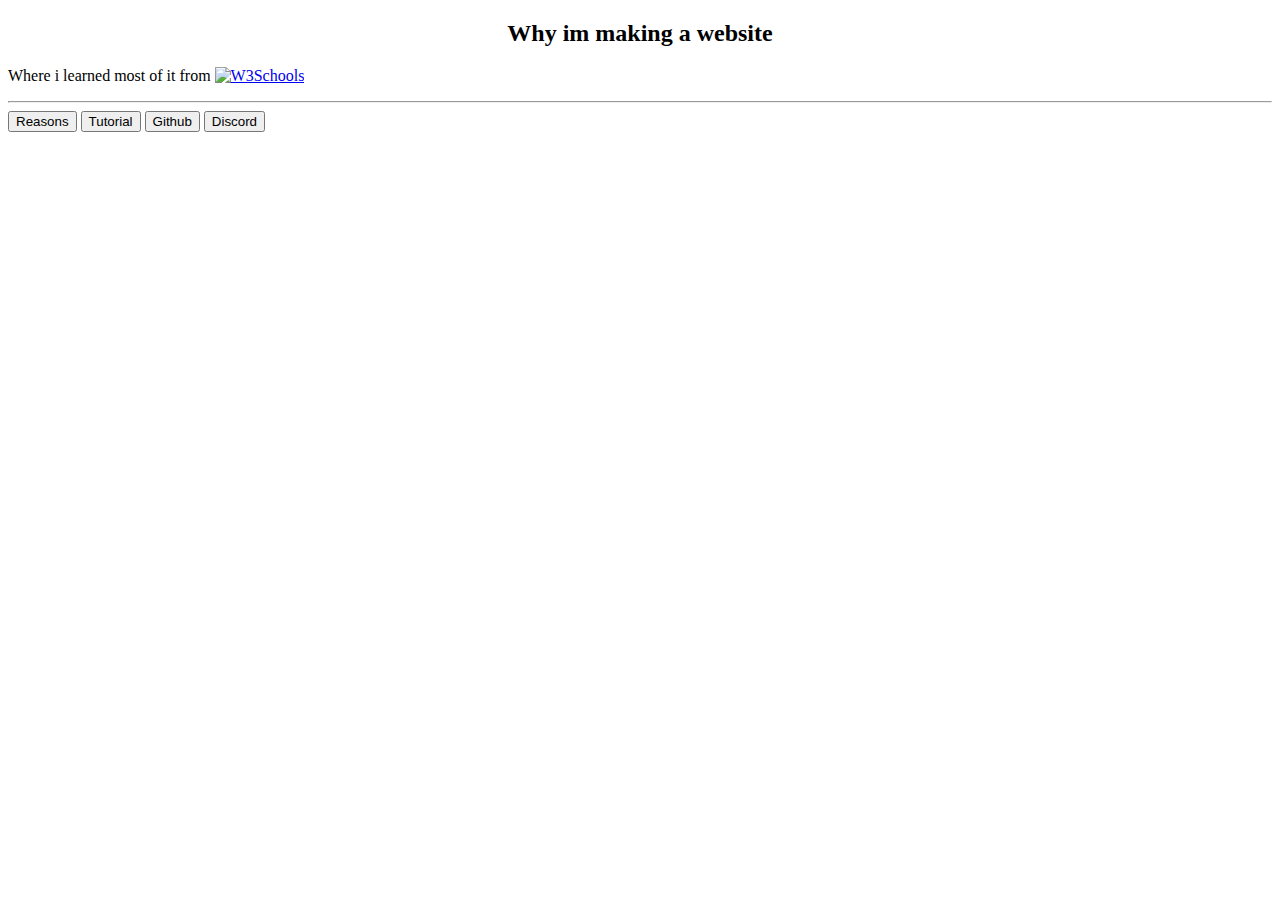
==== index.html @ f805bf25 "updated indexx" ====
<!DOCTYPE html>
<html>
    <head>
    	<link rel="stylesheet" href="style.css">
        <link href="https://modesta.alexflipnote.dev/css/modesta.css" type="text/css" rel="stylesheet">
        <title>Why im leraning how to making a website</title>
        <style>
            div.a {
              text-align: center;
            }

            div.b {
               text-align: left;
            } 
        </style>            
    </head>
    <body>
        <div class="a">
            <h2>Why im making a website</h2>
        </div>
        <div class="b">
            <p>
                Where i learned most of it from <a href="https://www.w3schools.com">
                <img border="0" alt="W3Schools" src="https://i.imgur.com/YDsjtbC.png" width="100" height="100">
                </a>
                </p>
        </div>
       <hr>
           <div class="container">
        <a href="Reasons.html"><button class="btn btn1">Reasons</button></a>
        <a href="https://www.youtube.com/watch?v=hZTfLmBhaDg"><button class="btn btn2">Tutorial</button></a>
        <a href="https://github.com/xMistt/fortnitepy-bot"><button class="btn btn1">Github</button></a>
        <a href="https://discord.gg/fnpy"><button class="btn btn2">Discord</button></a>
    </div>
    </body>
</html>
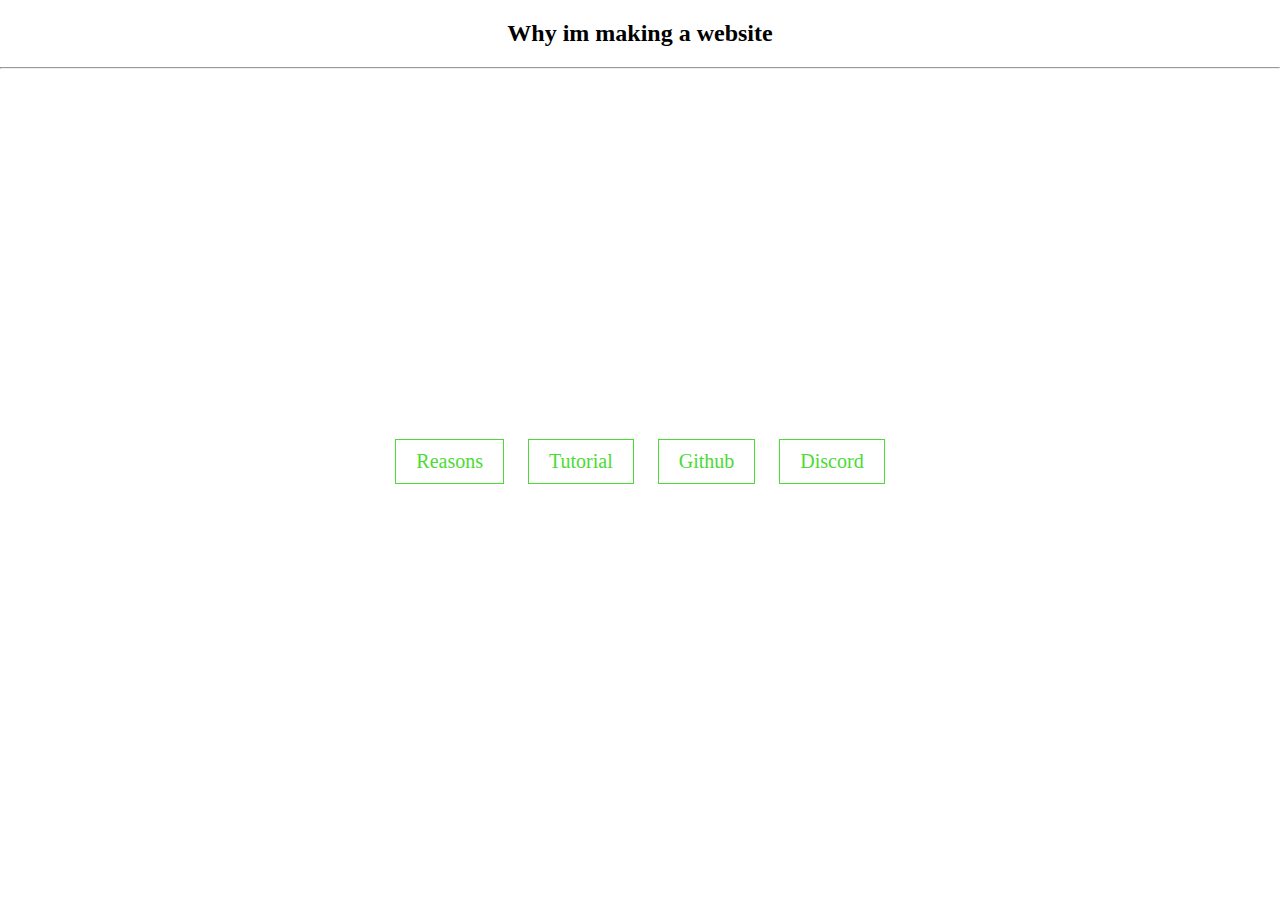
==== commit d1e1621a: "Update index.html" ====
--- a/index.html
+++ b/index.html
@@ -18,13 +18,6 @@
         <div class="a">
             <h2>Why im making a website</h2>
         </div>
-        <div class="b">
-            <p>
-                Where i learned most of it from <a href="https://www.w3schools.com">
-                <img border="0" alt="W3Schools" src="https://i.imgur.com/YDsjtbC.png" width="100" height="100">
-                </a>
-                </p>
-        </div>
        <hr>
            <div class="container">
         <a href="Reasons.html"><button class="btn btn1">Reasons</button></a>
--- a/style.css
+++ b/style.css
@@ -0,0 +1,66 @@
+body{
+  margin: 0;
+  padding: 0;
+}
+.container{
+  text-align: center;
+  margin-top: 360px;
+}
+.btn{
+  border: 1px solid #4adb34;
+  background: none;
+  padding: 10px 20px;
+  font-size: 20px;
+  font-family: "montserrat";
+  cursor: pointer;
+  margin: 10px;
+  transition: 0.8s;
+  position: relative;
+  overflow: hidden;
+}
+.btn1,.btn2{
+  color: #4adb34;
+}
+.btn3,.btn4{
+  color: #fff;
+}
+.btn1:hover,.btn2:hover{
+  color: #fff;
+}
+.btn3:hover,.btn4:hover{
+  color: #4adb34;
+}
+.btn::before{
+  content: "";
+  position: absolute;
+  left: 0;
+  width: 100%;
+  height: 0%;
+  background: #4adb34;
+  z-index: -1;
+  transition: 0.8s;
+}
+.btn1::before,.btn3::before{
+  top: 0;
+  border-radius: 0 0 50% 50%;
+}
+.btn2::before,.btn4::before{
+  bottom: 0;
+  border-radius: 50% 50% 0 0;
+}
+.btn3::before,.btn4::before{
+  height: 180%;
+}
+.btn1:hover::before,.btn2:hover::before{
+  height: 180%;
+}
+.btn3:hover::before,.btn4:hover::before{
+  height: 0%;
+}
+div.a {
+text-align: center;
+}
+
+div.b {
+text-align: left;
+}
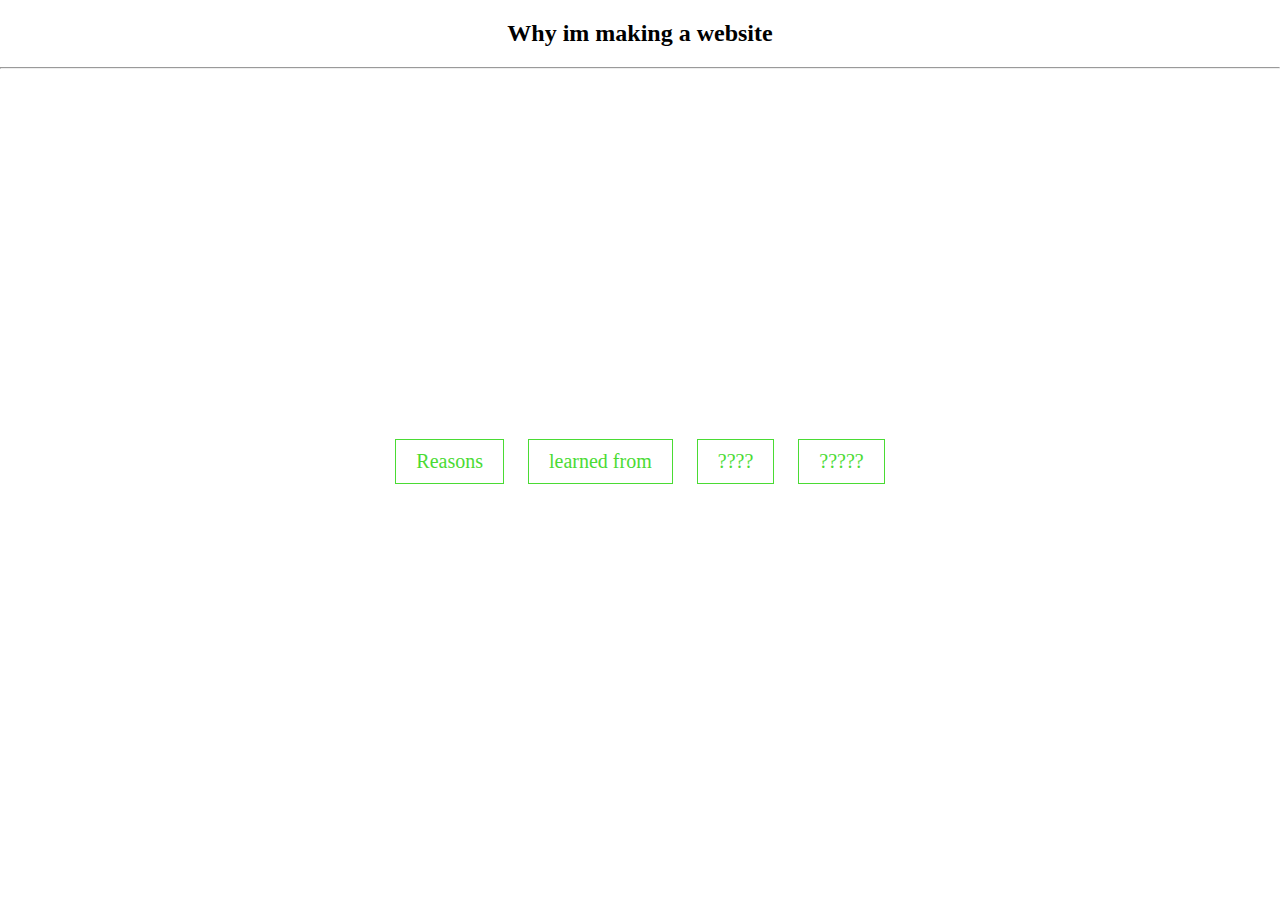
==== commit e23919e5: "Update index.html" ====
--- a/index.html
+++ b/index.html
@@ -21,9 +21,9 @@
        <hr>
            <div class="container">
         <a href="Reasons.html"><button class="btn btn1">Reasons</button></a>
-        <a href="https://www.youtube.com/watch?v=hZTfLmBhaDg"><button class="btn btn2">Tutorial</button></a>
-        <a href="https://github.com/xMistt/fortnitepy-bot"><button class="btn btn1">Github</button></a>
-        <a href="https://discord.gg/fnpy"><button class="btn btn2">Discord</button></a>
+        <a href="https://www.w3schools.com/"><button class="btn btn2">learned from</button></a>
+        <a href="???"><button class="btn btn1">????</button></a>
+        <a href="???"><button class="btn btn2">?????</button></a>
     </div>
     </body>
 </html>
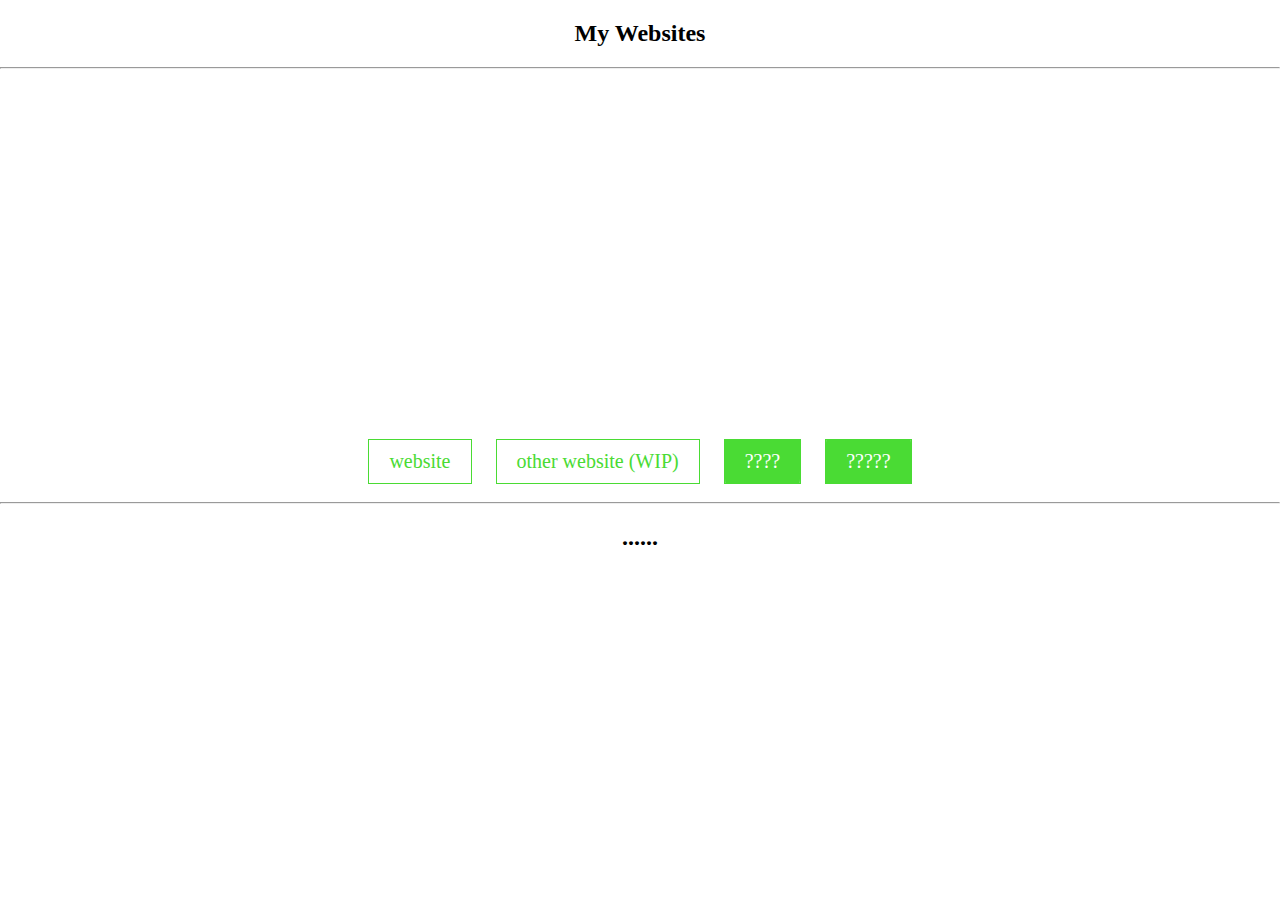
==== commit ae28e839: "update" ====
--- a/index.html
+++ b/index.html
@@ -1,29 +1,29 @@
 <!DOCTYPE html>
 <html>
     <head>
-    	<link rel="stylesheet" href="style.css">
+     	<div>
+        <link rel="stylesheet" href="style.css">
         <link href="https://modesta.alexflipnote.dev/css/modesta.css" type="text/css" rel="stylesheet">
-        <title>Why im leraning how to making a website</title>
-        <style>
-            div.a {
-              text-align: center;
-            }
-
-            div.b {
-               text-align: left;
-            } 
-        </style>            
+        <meta http-equiv="Content-Type" content="text/html; charset=UTF-8"/>
+		<meta name="viewport" content="width=device-width, initial-scale=1, maximum-scale=1.0, user-scalable=no"/>
+		</div>
+        <title>Kaylemm.github.io</title>          
     </head>
     <body>
         <div class="a">
-            <h2>Why im making a website</h2>
+            <h2>My Websites</h2>
         </div>
        <hr>
            <div class="container">
-        <a href="Reasons.html"><button class="btn btn1">Reasons</button></a>
-        <a href="https://www.w3schools.com/"><button class="btn btn2">learned from</button></a>
-        <a href="???"><button class="btn btn1">????</button></a>
-        <a href="???"><button class="btn btn2">?????</button></a>
+        <a href="whywebsite.html"><button class="btn btn1">website</button></a>
+        <a href="other.html"><button class="btn btn2">other website (WIP)</button></a>
+        <a><button class="btn btn3">????</button></a>
+        <a><button class="btn btn4">?????</button></a>
+    <!-- <a href="___"> put like where "___"is to like to the page -->
     </div>
+    <hr>
+    <div class="a">
+<h2 class="github-font-standard">......</h2>
+</div>
     </body>
 </html>
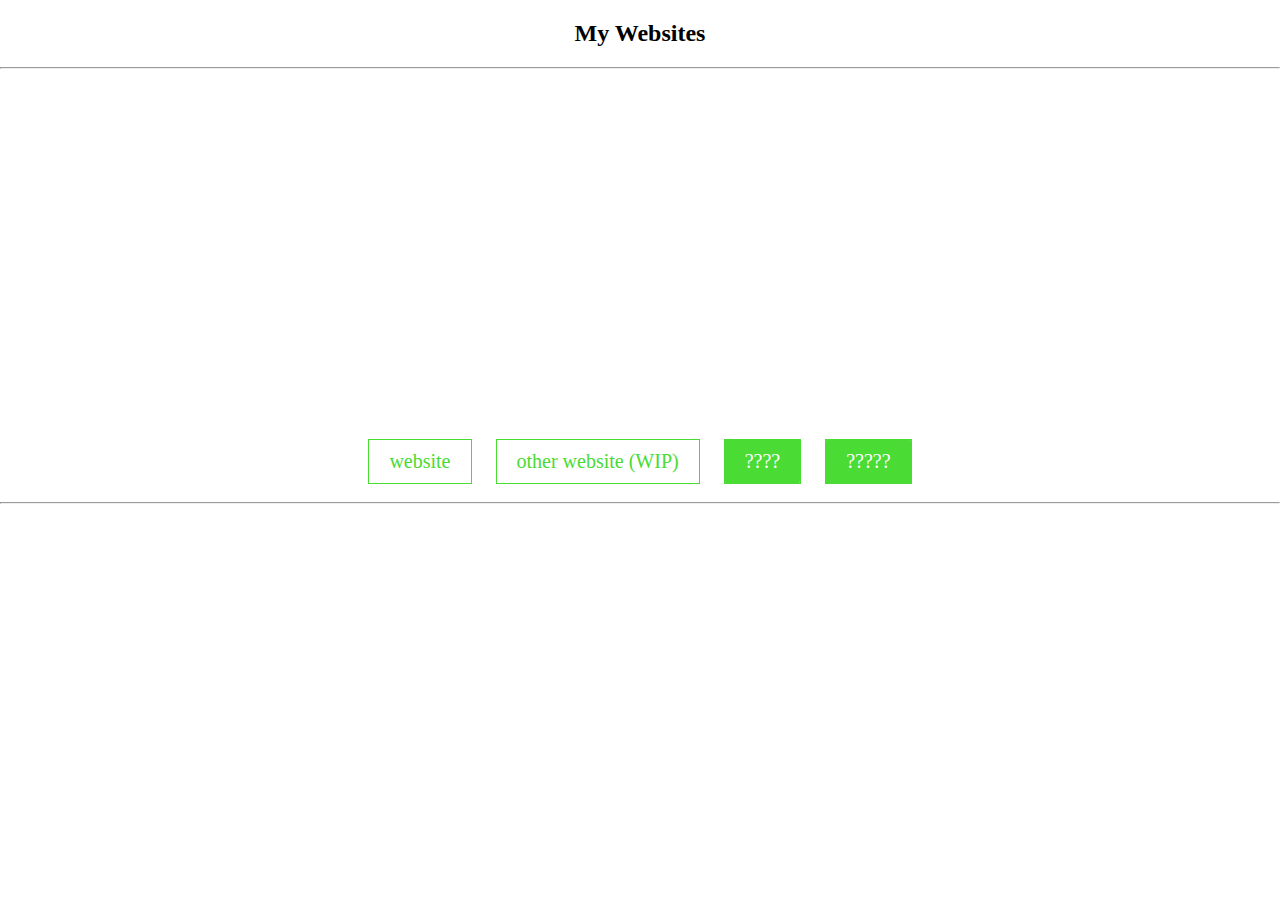
==== commit 012c5a4d: "Update index.html" ====
--- a/index.html
+++ b/index.html
@@ -23,7 +23,7 @@
     </div>
     <hr>
     <div class="a">
-<h2 class="github-font-standard">......</h2>
+<h2 class="github-font-standard"></h2>
 </div>
     </body>
 </html>
